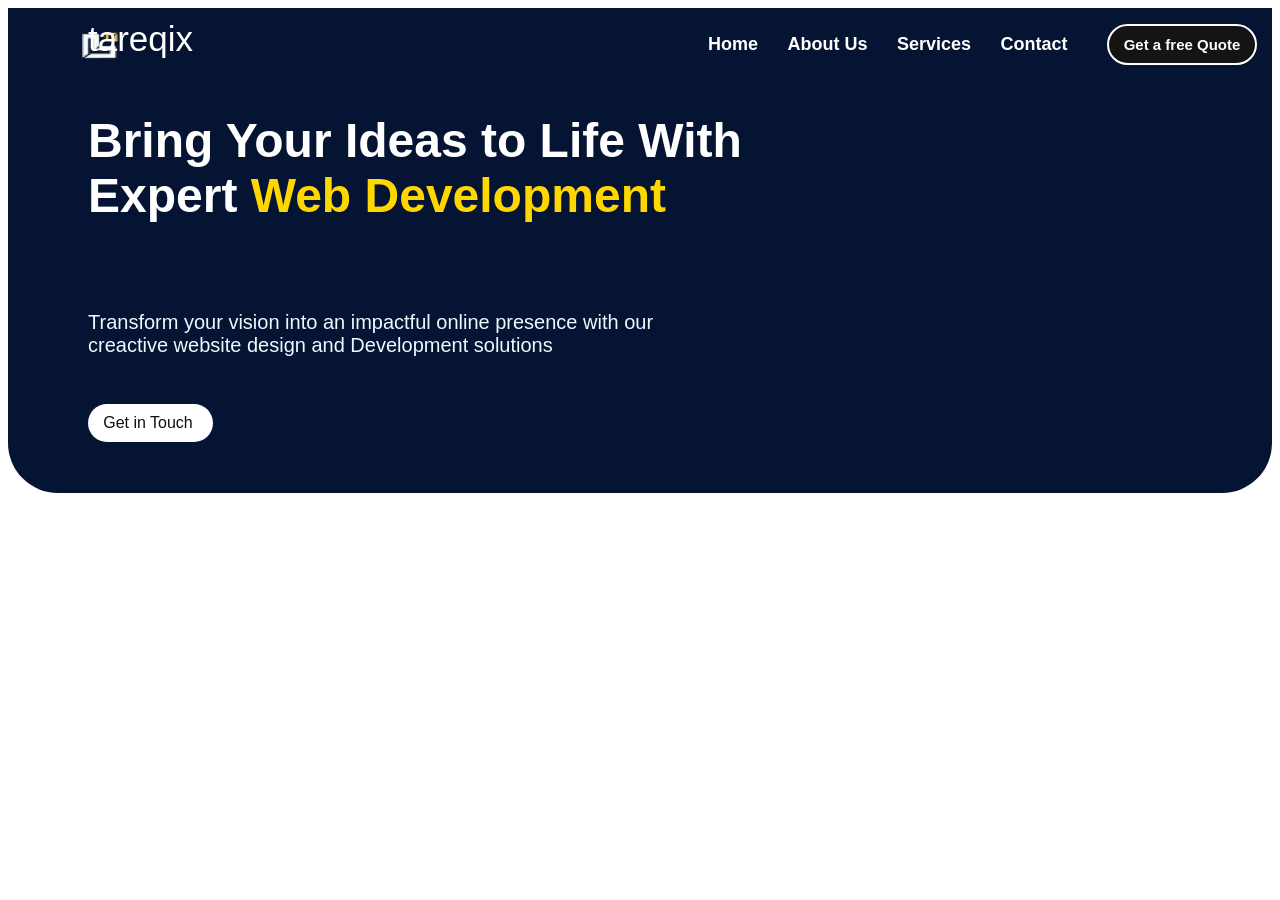
==== html/home.html @ 8d2e7b99 "second commit" ====
<!doctype html>
<html>
  <head>
    <title>Development page</title>

    <link rel="stylesheet" href="../css/index.css" />
  </head>

  <body>
    <div id="tp">
      <div id="we">
        <div class="q">
          <img id="daw" src="../images/wa.jpg" />

          <div class="logo"><a href="#">tareqix</a></div>
          <ul>
            <li><a href="#"> Home</a></li>
            <li><a href="#"> About Us</a></li>
            <li><a href="#"> Services</a></li>
            <li><a href="#"> Contact</a></li>
            <button><a href="#">Get a free Quote</a></button>
          </ul>
        </div>
      </div>

      <h1>Bring Your Ideas to Life With <br />Expert <span class="highlight">Web Development</span></h1>
      <br /><br />

      <p id="h">
        Transform your vision into an impactful online presence with our<br />
        creactive website design and Development solutions
      </p>
      <br /><br />

      <p id="i">Get in Touch</p>
    </div>
  </body>
</html>
---- css/index.css ----
*{
    text-decoration: none;
}
#we{
    background-color: #051433;
    padding-right: 15px;
    padding-left: 15px;
    font-family: 'Segoe UI', sans-serif;
}
.q{
display : flex;
    align-tems: center;
    justify-content: space-between;

}


.logo a{
    font-size: 35px;
    font-weight: 500px;
    color: white;
    position: relative;
    left: -230px;
    top: 11px;
}
li{
    list-style: none;
    display: inline-block;
}
li a{
    color: white;
    font-size: 18px;
    font-weight: bold;
    margin-right: 25px;

}
button{
    background-color: rgb(20, 20, 20);
    margin-left: 10px;
    border-radius: 30px;
    padding: 10px;
    width: 150px;
       border: 2px solid white;
    
}
button a{
    color: rgb(253, 253, 253);
    font-weight: bold;
    font-size: 15px;
    
 
    

}
#i{
    background-color: rgb(255, 255, 255);
    bottom: 25px;
    border-radius: 30px;
    padding: 10px;
    width: 100px;
    padding-right: 15px;
    color: rgb(17, 16, 16);
    text-align: center;
    position: relative;
    left: 80px;
    
}
#tp{
    background-color: #051433;
    padding-bottom: 10px;
    border-bottom-left-radius: 50px;
  border-bottom-right-radius: 50px;
 
}
body{
     font-family: 'Segoe UI', sans-serif;

}
h1{
     font-size: 3rem;
color: white;
position: relative;
left: 80px;

}
#er{
    text-align: center;
}
.s1{ 
    width: 50%;
    float: left;
    
    
}
img{
    position: relative;
    left: 120px;
    top: 50px;
}
#h{
    color: aliceblue;
    font-size: 20px;
    position: relative;
    left: 80px;
}
h4{
    text-align:center;
    font-size: large;
    position: relative;
    right: 650px;
    top: 310px;
    color: #f7c048;
   
}

   
 .rad{
    width: 100%;
    height: 480px;
    background-color: #051433;
    position: relative;
    border-top-left-radius: 70px;
    border-bottom-right-radius: 70px;
 }
 .ax{
    width: 180px;
    height: 400px;
    position: absolute;
    border-radius: 50%;
    background-color: white;
    left:1180px ;
    bottom: 380px;

 }
 #d1{
    text-align: center;
    color: aliceblue;
    position: relative;
    top: 160px;
 }

.sf{
    width: 170px;
    height: 60px;
    border: 2px solid black;
    color: aliceblue;
    position: relative;
    top: 220px;
    left: 170px;
    background-color: black;
    padding: 15px;
    border-radius: 10px;
    word-wrap: break-word;
    overflow: hidden;
    text-align:center ;
} 
 .op{
    width: 190px;
 word-wrap: break-word;
    overflow: hidden;
    height: 60px;
    padding: 15px;
    margin-left: 5px;
    color: aliceblue;
    position: relative;
    top: 130px;
    left: 580px;
    background-color:black;
       border: 2px solid black;
    border-radius: 10px;
    text-align: center;
} 
.yu{
    width: 200px;
     word-wrap: break-word;
    overflow: hidden;
    padding-top: 15px;
    height: 80px;
    border: 2px solid black;
    color: aliceblue;
    position: relative;
    top: 36px;
    left: 1020px;
    background-color:black;
   
    border-radius: 10px;
    text-align: center;
}

.ii{
    text-align: center;
    position: relative;
    top: 120px;
    font-size: 25px;
}
.oii{
    width: 300px;
    height: 155px;
    border: 2px solid: #D3D3D3;
    background-color: #D3D3D3;
    text-align: center;
    position: relative;
    left: 60px;
    top: 125px;
    padding: 10px;
    padding-top: 60px;
    border-top-left-radius: 25px;
    border-bottom-left-radius: 25px;
    border-bottom-right-radius: 25px;
}
.oii b{
    font-size: 20px;
    position: relative;
    right: 170px;
    top: 48px;
    width: 10px;
    text-align: right;
 
}
.rt{
   
    height: 60px;
    position: absolute;
    border-radius: 50%;
    background-color: white;
    left:260px ;
    bottom: 170px;
   
    

    
}
#vc{
    position: relative;
    top: 35px;
}
.lii{
    width: 300px;
    height: 155px;
    border: 2px solid: #D3D3D3;
    background-color: #D3D3D3;
    text-align: center;
    position: relative;
    left: 475px;
    top:10px; 
    
    padding: 10px;
    padding-top: 60px;
    border-top-left-radius: 25px;
    border-bottom-left-radius: 25px;
    border-bottom-right-radius: 25px;
}
.lii b{
    font-size: 20px;
    position: relative;
    right: 170px;
    top: 48px;
    width: 10px;
    text-align: right;
 
}
.kii{
   
    height: 60px;
    position: absolute;
    border-radius: 50%;
    background-color: white;
    left:260px ;
    bottom: 170px;
   
    

    
}
#po{
    position: relative;
    top: 35px;
}
.pii{
    width: 300px;
    height: 155px;
    border: 2px solid: #D3D3D3;
    background-color: #D3D3D3;
    text-align: center;
    position: relative;
    left: 900px;
    bottom: 320px;
    padding: 10px;
    padding-top: 60px;
    border-top-left-radius: 25px;
    border-bottom-left-radius: 25px;
    border-bottom-right-radius: 25px;
}
.pii b{
    font-size: 20px;
    position: relative;
    right: 170px;
    top: 48px;
    width: 10px;
    text-align: right;
 
}
.hii{
   
    height: 60px;
    position: absolute;
    border-radius: 50%;
    background-color: white;
    left:260px ;
    bottom: 170px;
   
    

    
}
#lk{
    position: relative;
    top: 35px;
}
.tc{
    width: 100%;
    height: 1300px;
    border: 2px solid #051433;
    border-radius: 50px;
    background-color: #051433;
}
#uo{
    font-size: 30px;
color: aliceblue;
position: relative;
left: 410px;
top: 50px;
}
#ol{
    color: aliceblue;
    position: relative;
    left: 350px;
    top: 75px;
    font-size: 19px;
}

.dd{
    width: 300px;
    height: 200px;
    border: 2px solid white;
    background-color: aliceblue;
    color: black;
     text-align: center;
    position: relative;
    top: -950px;
    left: 80px;
    padding: 10px;
    padding-top: 40px;
border-radius: 35px;
    
   
}
.dd b{
    font-size: 20px;
    position: relative;

    top: -10px;
    width: 10px;
    text-align: right;
 
} 

#ts{
    text-align: center;
}    
   
.ff{
    width: 300px;
    height: 200px;
 border: 2px solid goldenrod;
    color: white;
     text-align: center;
    position: relative;
    top: -1200px;
    left: 500px;
    padding: 10px;
    padding-top: 40px;
border-radius: 35px;
    
   
}
#w{
    position: relative;
    top: -30px;
    border-radius: 50%;
    border: 2px solid #f7c048;
    padding: 5px;
   
}
#ys{
    position: relative;
    right: 20px;
}
.ff b{
    font-size: 20px;
    position: relative;
color: #f7c048;
    top: -10px;
    width: 10px;
    text-align: right;
 
} 
#te{
    text-align: center;
}

.a{
    width: 300px;
    height: 200px;
    border: 2px solid white;
    color: black;
    background-color: aliceblue;
     text-align: center;
    position: relative;
    top: -1450px;
    left: 950px;
    padding: 10px;
    padding-top: 40px;
border-radius: 35px;
    
   
}
.a b{
    font-size: 20px;
    position: relative;
    top: -10px;
    width: 10px;
    text-align: right;
 
} 
#e{
    text-align: center;
}
#qs{
     position: relative;
    top: -30px;
    border-radius: 50%;
    border: 2px solid rgb(14, 13, 13);
    padding: 5px;
   
}

.tii{
    width: 300px;
    height: 200px;
    border: 2px solid white;
    background-color: aliceblue;
    color: black;
     text-align: center;
    position: relative;
    top: -1380px;
    left: 80px;
    padding: 10px;
    padding-top: 40px;
border-radius: 35px;
    
   
}
.tii b{
    font-size: 20px;
    position: relative;

    top: -10px;
    width: 10px;
    text-align: right;
 
} 

#sl{
    text-align: center;
}
   
.cit{
    width: 300px;
    height: 200px;
 border: 2px solid rgb(255, 255, 255);
    color: rgb(0, 0, 0);
     text-align: center;
    position: relative;
    top: -1620px;
    left: 500px;
    padding: 10px;
    padding-top: 40px;
border-radius: 35px;
background-color: aliceblue;
} 
#os{
    position: relative;
    
}
.cit b{
    font-size: 20px;
    position: relative;
color: rgb(19, 18, 18);
    top: -10px;
    width: 10px;
    text-align: right;
 
} 
#ece{
    text-align: center;
}
   
.sv{
    width: 300px;
    height: 200px;
 border: 2px solid rgb(255, 255, 255);
    color: rgb(0, 0, 0);
     text-align: center;
    position: relative;
    top: -1870px;
    left: 950px;
    padding: 10px;
    padding-top: 40px;
border-radius: 35px;
background-color: aliceblue;
}

.sv b{
    font-size: 20px;
    position: relative;
color: rgb(19, 18, 18);
    top: -10px;
    width: 10px;
    text-align: right;
 
} 
#en{
    text-align: center;
}
   
.lai{
    width: 300px;
    height: 200px;
 border: 2px solid rgb(255, 255, 255);
    color: rgb(0, 0, 0);
     text-align: center;
    position: relative;
    top: -1820px;
    left: 80px;
    padding: 10px;
    padding-top: 40px;
border-radius: 35px;
background-color: aliceblue;
}

.lai b{
    font-size: 20px;
    position: relative;
color: rgb(19, 18, 18);
    top: -10px;
    width: 10px;
    text-align: right;
 
} 
#us{
    text-align: center;
}
.lei{
    width: 300px;
    height: 200px;
 border: 2px solid rgb(255, 255, 255);
    color: rgb(0, 0, 0);
     text-align: center;
    position: relative;
    top: -2064px;
    left: 500px;
    padding: 10px;
    padding-top: 40px;
border-radius: 35px;
background-color: aliceblue;
}

.lei b{
    font-size: 20px;
    position: relative;
color: rgb(19, 18, 18);
    top: -10px;
    width: 10px;
    text-align: right;
 
} 
#up{
    text-align: center;
}
.you{
    width: 300px;
    height: 200px;
 border: 2px solid rgb(255, 255, 255);
    color: rgb(0, 0, 0);
     text-align: center;
    position: relative;
    top: -2315px;
    left: 950px;
    padding: 10px;
    padding-top: 40px;
border-radius: 35px;
background-color: aliceblue;
}

.you b{
    font-size: 20px;
    position: relative;
color: rgb(19, 18, 18);
    top: -10px;
    width: 10px;
    text-align: right;
 
} 
#ft{
    text-align: center;
}
.tfc{
    width: 100%;
    height: 350px;
    position: relative;
    bottom:  -2000px;
}
#hei{
   position: relative;
   left: 590px;
   font-size: 29px;
   font-weight: bold;
}
.iam{
    width: 250px;

    height: 200px;
 border: 2px solid rgb(8, 8, 8);
    color: rgb(0, 0, 0);
     text-align: center;
    position: relative;
    bottom: -92px;
    left: 80px;
    padding: 10px;
    padding-top: 40px;
border-radius: 35px;
background-color: aliceblue;
}

.iam span{
    font-size: 20px;
    position: relative;
color: rgb(19, 18, 18);
top:35px ;
right: 20px;
    width: 20px;
    text-align:center;
    font-weight: 600;
 
} 
#uff{
    text-align: center;
    position: relative;
    top: 40px;
}
#qg{
    position: relative;
    top: -20px;
    right: 20px;
}


.tps{

    width: 250px; ;
    height: 200px;
 border: 2px solid rgb(8, 8, 8);
    color: rgb(255, 246, 246);
     text-align: center;
    position: relative;
    bottom: -60px;
    left: 390px;
    top: -162px;
    padding: 10px;
    padding-top: 40px;
border-radius: 35px;
background-color: #051433;
}

.tps span{
    font-size: 20px;
    position: relative;
color: rgb(255, 255, 255);
top:40px ;
right: 20px;
    width: 20px;
    text-align:center;
    font-weight: 600;
 
} 
#pls{
    text-align: center;
    position: relative;
    top: 45px;
}
#hj{
    position: relative;
    top: -15px;
    right: 10px;
}
 
.s6{

    width: 250px; ;
    height: 200px;
 border: 2px solid rgb(8, 8, 8);
    color: rgb(0, 0, 0);
     text-align: center;
    position: relative;
    bottom: -60px;
    left: 700px;
    top: -415px;
    padding: 10px;
    padding-top: 40px;
border-radius: 35px;
background-color: aliceblue;
}

.s6 span{
    font-size: 20px;
    position: relative;
color: rgb(19, 18, 18);
top:50px ;
right: 20px;
    width: 20px;
    text-align:center;
    font-weight: 600;
 
} 
#b6{
    position: relative;
    top: -20px;
    right: 20px;

}
#y7{
    text-align: center;
    position: relative;
    top: 50px;
}
    
 .i9{

    width: 250px; ;
    height: 200px;
 border: 2px solid rgb(8, 8, 8);
    color: rgb(0, 0, 0);
     text-align: center;
    position: relative;
    bottom: -80px;
    left: 1010px;
    top: -668px;
    padding: 10px;
    padding-top: 40px;
border-radius: 35px;
background-color: aliceblue;
}

.i9 span{
    font-size: 20px;
    position: relative;
color: rgb(19, 18, 18);
top:50px ;
right: 20px;
    width: 20px;
    text-align:center;
    font-weight: 600;
 
} 
#j0{
    text-align: center;
    position: relative;
    top: 50px;
}
#o8{
    position: relative;
    top: -20px;
    right: 20px;
} 
 .ki{
width: 100%;
height: 750px;
background-color: #051433;
position: relative;
bottom: -2150px;
 }
 #me{
       position: relative;
   left: 530px;
   font-size: 29px;
   font-weight: 400;
   color: white;
   top: 35px;
 }
 #ji{
    width:1050px;
    height: 30px;
    background-color: white;
    position: relative;
    left: 150px;
    top: 55px;
    text-align:left;
    font-size: 20px;
    padding-left:35px;
    padding-top: 15px;
    padding-bottom: 10px;
    border-radius: 15px;
    
 }
  #yi{
    width:1050px;
    height: 30px;
    background-color: white;
    position: relative;
    left: 150px;
    top: 60px;
    text-align:left;
    font-size: 20px;
    padding-left:35px;
    padding-top: 15px;
    padding-bottom: 10px;
    border-radius: 15px;
    
 }
 #tb{
    width:1050px;
    height: 30px;
    background-color: white;
    position: relative;
    left: 150px;
    top: 65px;
    text-align:left;
    font-size: 20px;
    padding-left:35px;
    padding-top: 15px;
    padding-bottom: 10px;
    border-radius: 15px;
 }
 #do{
    width:1050px;
    height: 30px;
    background-color: white;
    position: relative;
    left: 150px;
    top: 70px;
    text-align:left;
    font-size: 20px;
    padding-left:35px;
    padding-top: 15px;
    padding-bottom: 10px;
    border-radius: 15px;
 }
#vp{
    width:1050px;
    height: 30px;
    background-color: white;
    position: relative;
    left: 150px;
    top: 75px;
    text-align:left;
    font-size: 20px;
    padding-left:35px;
    padding-top: 15px;
    padding-bottom: 10px;
    border-radius: 15px;
 }

#tx{
    width:1050px;
    height: 30px;
    background-color: white;
    color: black;
    position: relative;
    left: 150px;
    top: 80px;
    text-align:left;
    font-size: 20px;
    padding-left:35px;
    padding-top: 15px;
    padding-bottom: 10px;
    border-radius: 15px;
 }
 #rl{
    width:940px;
    height: 55px;
    background-color: #f7c048;
    position: relative;
    font-weight: 700;
    left: 210px;
    top: 60px;
    text-align:center;
    font-size: 20px;
    padding-left:35px;
    padding-top: 15px;
    padding-bottom: 10px;
    border-bottom-right-radius: 15px;
    border-bottom-left-radius: 15px;
 }
 .wp{
    width: 100%;
    height: 850px;
    position: relative;
    bottom: -2130px;
    background-color: #051433;
 }
 #pf{
    width: 100%;
    height: 200px;
    position: relative;
   left: 1px;
   opacity: 0.2;
 }
#r5{
   position: relative;
   left: 80px;
   top: -133px;
   font-size: 34px;
   font-weight: bold;
   color: white;

}
#p0{
    position: relative;
    left: 80px;
    top:-128px ;
    font-size: 22px;
    color: white;
    
}
#e6{

    background-color:  #f7c048;
    border-radius: 30px;
    padding: 10px;
    width: 200px;
    height: 30px;
    padding-right: 15px;
    color: rgb(17, 16, 16);
    text-align: center;
    position: relative;
    left: 1010px;
    top: -218px;
}
.ux{
    position: relative;
    bottom: -1550px;
}

#l6{
    color: white;
    position: relative;
    left: 430px;
    font-size: 22px;
    font-weight: bold;
    top: -10px;
}
#k3{
    color: white;
    font-size: 17px;
    position: relative;
    left: 400px;
}
#d4{
     color: white;
    position: relative;
    left: 680px;
    font-size: 22px;
    font-weight: bold;
    top: -305px;
}
#k2{
     color: white;
    font-size: 17px;
    position: relative;
    left: 650px;
    top: -297px;
    
}
#v5{
 color: white;
    position: relative;
    left: 1080px;
    font-size: 22px;
    font-weight: bold;
    top: -585px;
}
#j3{
 color: white;
    font-size: 17px;
    position: relative;
    left: 1060px;
    top: -570px;
    
}
#st{
    position: relative;
    top: -720px;
    left: 20px;
    color: white;
}
#m5{
    color: white;
    position: relative;
    left: 80px;
    top: -790px;
}
#k4{
    position: relative;
    top: -790px;
    left: 20px;
    color: white;
}
#r7{
    color: white;
    position: relative;
    left: 80px;
    top: -840px;
}
#p6{
    position: relative;
    top: -830px;
    left: 20px;
    color: white;
}
#h7{
     color: white;
    position: relative;
    left: 80px;
    top: -887px;
}
#j5{
    color: white;
    font-size: 40px;
    font-weight: bold;
    position: relative;
    left: 80px;
    top: -1187px;
}
#daw{
    background-color: #051433;
    color: #051433;
    position: relative;
    left: 50px;
    top: 15PX;
    width: 50px;
    height: 40px;
}
#vk{
    width: 50px;
    height: 50px;
    position: relative;
    left: 20px;
    top: -1280px;
    /* bottom: 15px; */
}
.highlight{
    color:gold;
}
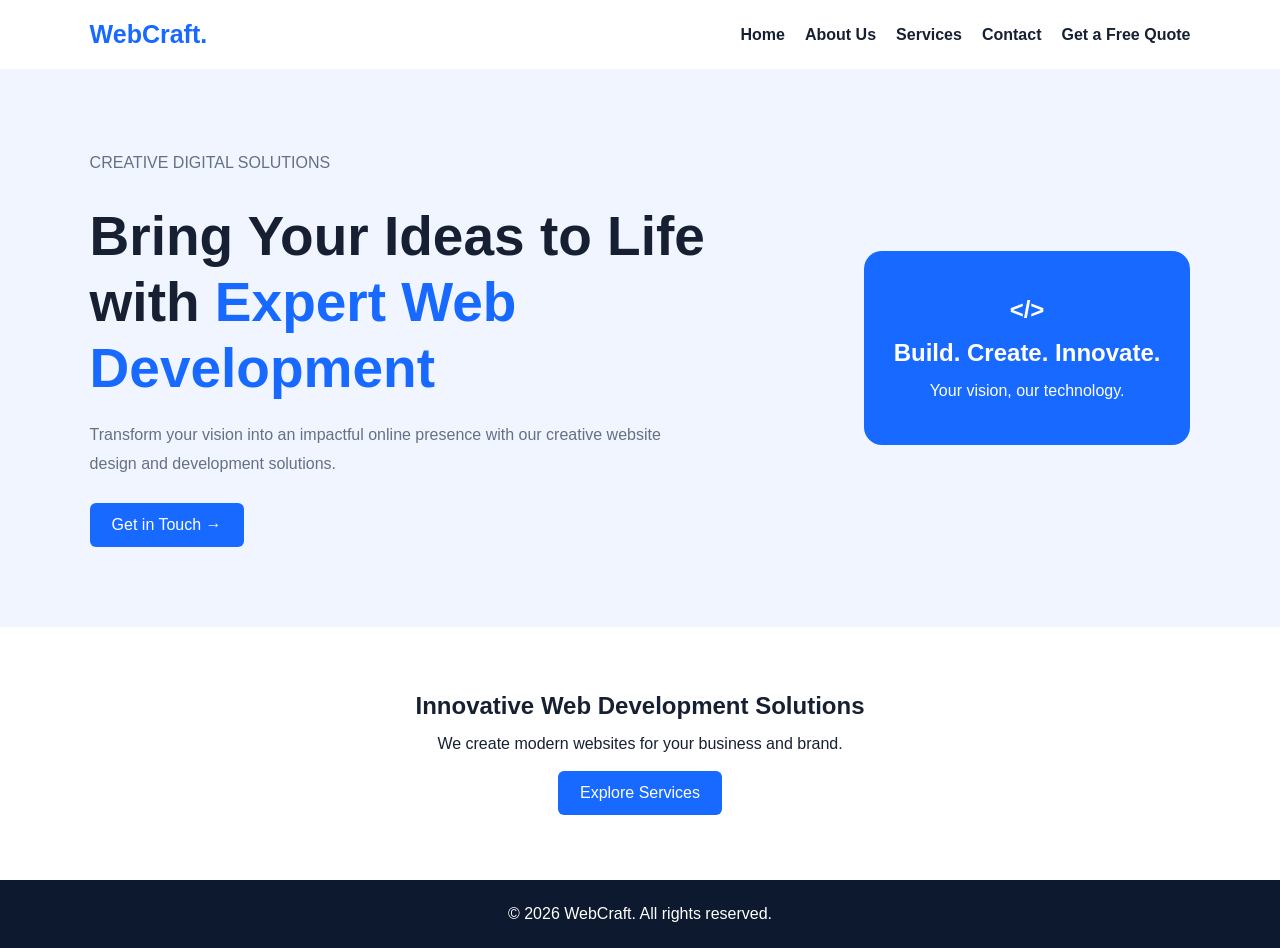
==== commit 2ab411cf: "UPD" ====
--- a/html/home.html
+++ b/html/home.html
@@ -1,38 +1,194 @@
-<!doctype html>
-<html>
-  <head>
-    <title>Development page</title>
 
-    <link rel="stylesheet" href="../css/index.css" />
-  </head>
+<!DOCTYPE html>
+<html lang="en">
+<head>
+    <meta charset="UTF-8">
+    <meta name="viewport" content="width=device-width, initial-scale=1.0">
+    <title>Home | WebCraft</title>
 
-  <body>
-    <div id="tp">
-      <div id="we">
-        <div class="q">
-          <img id="daw" src="../images/wa.jpg" />
+    <style>
+        * {
+            margin: 0;
+            padding: 0;
+            box-sizing: border-box;
+        }
 
-          <div class="logo"><a href="#">tareqix</a></div>
-          <ul>
-            <li><a href="#"> Home</a></li>
-            <li><a href="#"> About Us</a></li>
-            <li><a href="#"> Services</a></li>
-            <li><a href="#"> Contact</a></li>
-            <button><a href="#">Get a free Quote</a></button>
-          </ul>
+        body {
+            font-family: Arial, sans-serif;
+            color: #172033;
+        }
+
+        header {
+            display: flex;
+            justify-content: space-between;
+            align-items: center;
+            flex-wrap: wrap;
+            gap: 15px;
+            padding: 20px 7%;
+            box-shadow: 0 2px 12px #0001;
+        }
+
+        .logo {
+            font-size: 25px;
+            font-weight: bold;
+            color: #1769ff;
+            text-decoration: none;
+        }
+
+        nav {
+            display: flex;
+            gap: 20px;
+            flex-wrap: wrap;
+        }
+
+        nav a {
+            text-decoration: none;
+            color: #172033;
+            font-weight: bold;
+        }
+
+        nav a:hover {
+            color: #1769ff;
+        }
+
+        .hero {
+            min-height: 540px;
+            padding: 80px 7%;
+            display: flex;
+            align-items: center;
+            justify-content: space-between;
+            gap: 35px;
+            background: #f0f5ff;
+        }
+
+        .content {
+            max-width: 620px;
+        }
+
+        .content h1 {
+            font-size: clamp(36px, 5vw, 55px);
+            line-height: 1.2;
+            margin: 20px 0;
+        }
+
+        .content h1 span {
+            color: #1769ff;
+        }
+
+        .content p {
+            color: #667085;
+            line-height: 1.8;
+            margin-bottom: 25px;
+        }
+
+        .btn {
+            display: inline-block;
+            padding: 13px 22px;
+            background: #1769ff;
+            color: white;
+            text-decoration: none;
+            border-radius: 6px;
+        }
+
+        .visual {
+            padding: 45px 30px;
+            background: #1769ff;
+            color: white;
+            text-align: center;
+            border-radius: 18px;
+            min-width: 260px;
+        }
+
+        .visual h2 {
+            margin: 15px 0;
+        }
+
+        .intro {
+            text-align: center;
+            padding: 65px 7%;
+        }
+
+        .intro h2 {
+            margin-bottom: 15px;
+        }
+
+        footer {
+            text-align: center;
+            padding: 25px;
+            background: #0c192e;
+            color: white;
+        }
+
+        @media (max-width: 750px) {
+            header {
+                flex-direction: column;
+            }
+
+            nav {
+                justify-content: center;
+            }
+
+            .hero {
+                flex-direction: column;
+                text-align: center;
+            }
+        }
+    </style>
+</head>
+
+<body>
+
+<header>
+    <a href="index.html" class="logo">WebCraft.</a>
+
+    <nav>
+        <a href="index.html">Home</a>
+        <a href="about.html">About Us</a>
+        <a href="services.html">Services</a>
+        <a href="contact.html">Contact</a>
+        <a href="quote.html">Get a Free Quote</a>
+    </nav>
+</header>
+
+<main>
+    <section class="hero">
+        <div class="content">
+            <p>CREATIVE DIGITAL SOLUTIONS</p>
+
+            <h1>
+                Bring Your Ideas to Life with
+                <span>Expert Web Development</span>
+            </h1>
+
+            <p>
+                Transform your vision into an impactful online presence
+                with our creative website design and development solutions.
+            </p>
+
+            <a href="contact.html" class="btn">Get in Touch →</a>
         </div>
-      </div>
 
-      <h1>Bring Your Ideas to Life With <br />Expert <span class="highlight">Web Development</span></h1>
-      <br /><br />
+        <div class="visual">
+            <h1>&lt;/&gt;</h1>
+            <h2>Build. Create. Innovate.</h2>
+            <p>Your vision, our technology.</p>
+        </div>
+    </section>
 
-      <p id="h">
-        Transform your vision into an impactful online presence with our<br />
-        creactive website design and Development solutions
-      </p>
-      <br /><br />
+    <section class="intro">
+        <h2>Innovative Web Development Solutions</h2>
+        <p>We create modern websites for your business and brand.</p>
+        <br>
+        <a href="services.html" class="btn">Explore Services</a>
+    </section>
+</main>
 
-      <p id="i">Get in Touch</p>
-    </div>
-  </body>
+<footer>
+    <p>© 2026 WebCraft. All rights reserved.</p>
+</footer>
+
+</body>
 </html>
+
+
+
